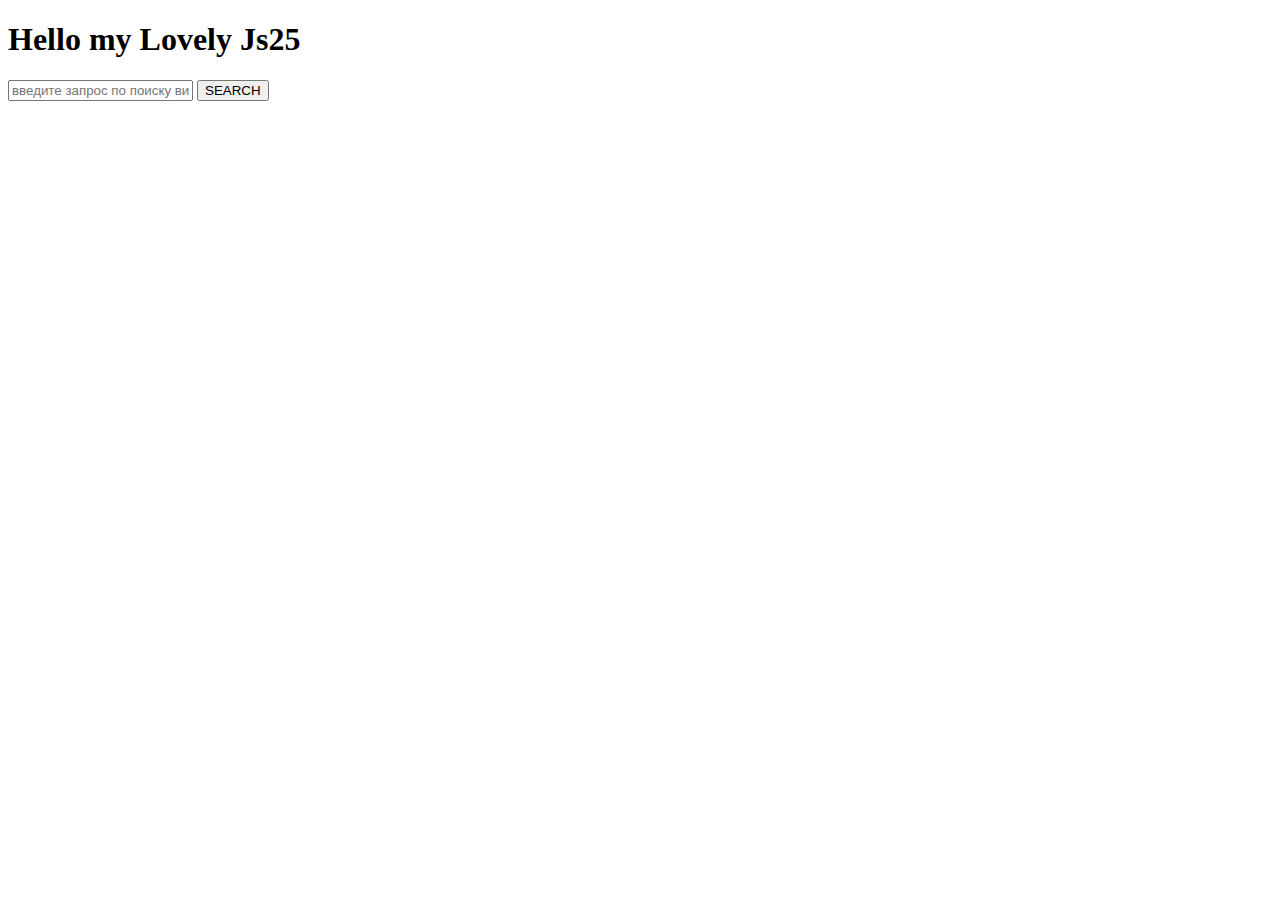
==== src/index.html @ 3014d671 "video search added" ====
<!DOCTYPE html>
<html lang="en">
<head>
  <meta charset="UTF-8">
  <meta name="viewport" content="width=device-width, initial-scale=1.0">
  <title>Document</title>
</head>
<body>
    <h1>Hello my Lovely Js25</h1>
    <form class="videoForm">
      <input type="text" name="query" placeholder="введите запрос по поиску видео">
      <button type="submit">SEARCH</button>
    </form>
    <ul class="queryResult"></ul>
</body>
</html>
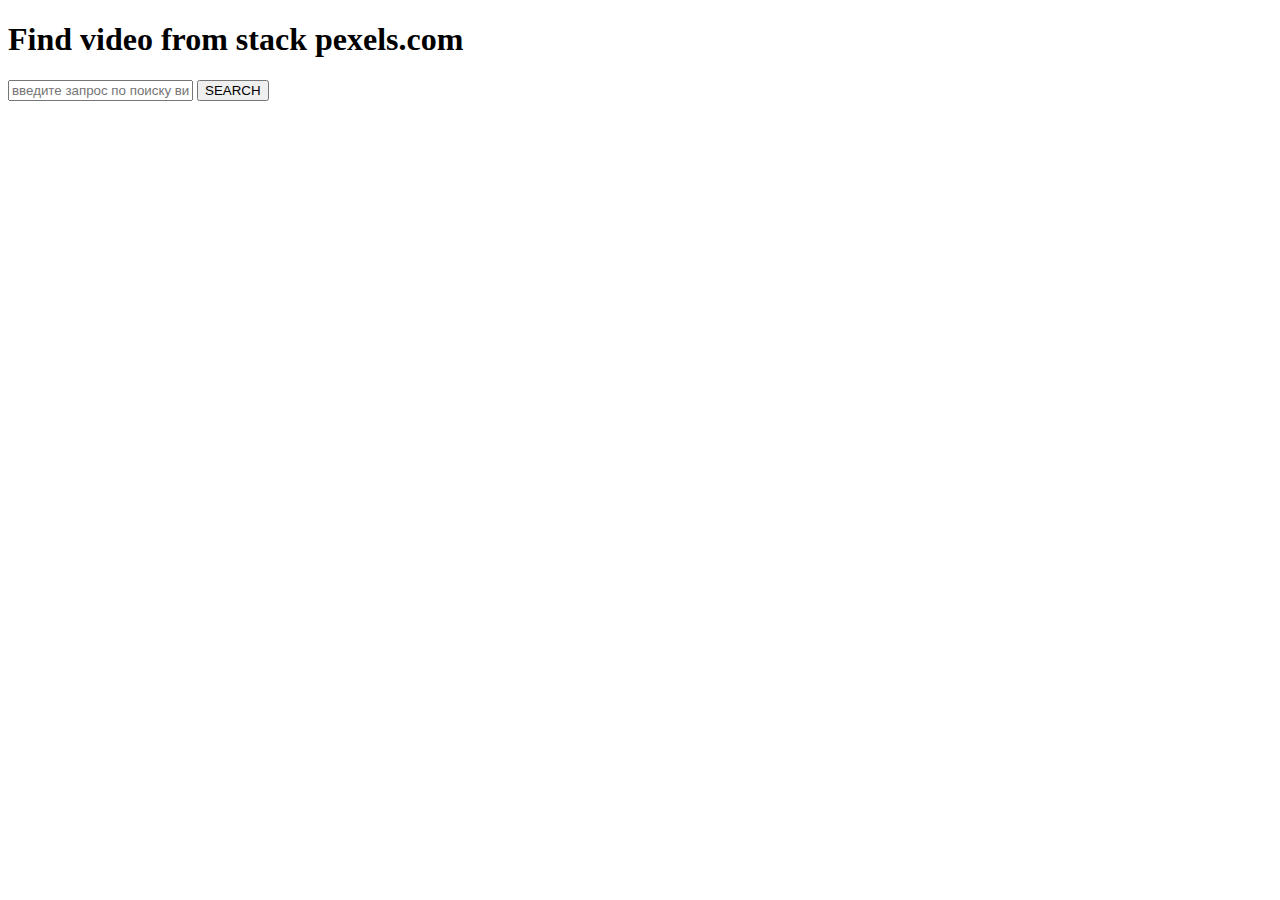
==== commit 51d95b32: "change html" ====
--- a/src/index.html
+++ b/src/index.html
@@ -3,10 +3,10 @@
 <head>
   <meta charset="UTF-8">
   <meta name="viewport" content="width=device-width, initial-scale=1.0">
-  <title>Document</title>
+  <title>Video Finder</title>
 </head>
 <body>
-    <h1>Hello my Lovely Js25</h1>
+    <h1>Find video from stack pexels.com</h1>
     <form class="videoForm">
       <input type="text" name="query" placeholder="введите запрос по поиску видео">
       <button type="submit">SEARCH</button>
